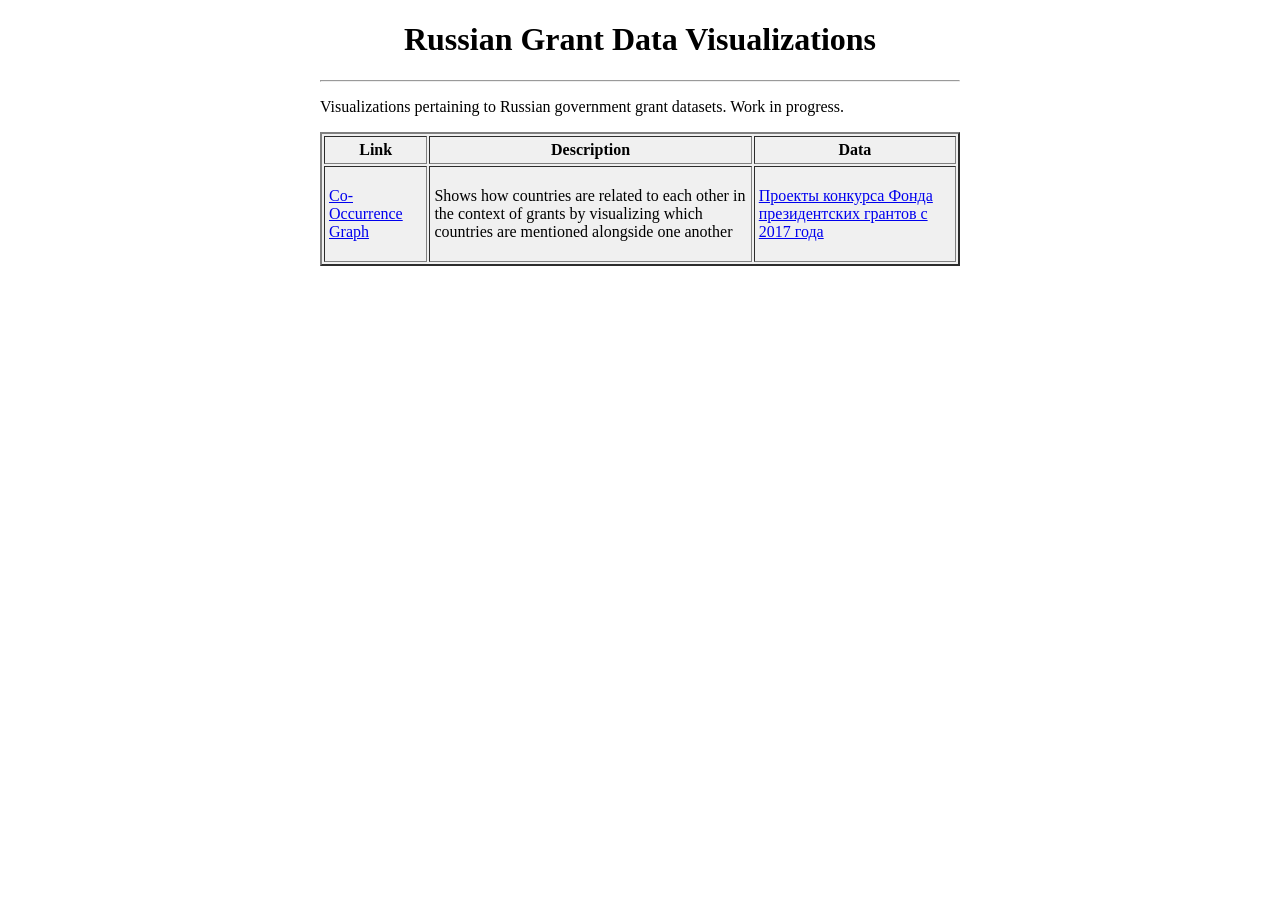
==== web/index.html @ b59f7b50 "Homepage" ====
<!DOCTYPE HTML>
<html>
	<head>
		<title>Russian Government Grant Graph Visualizations</title>
	</head>
	<style>
		h1{
			text-align: center;
		}
		body{
			margin-left: 25%;
			margin-right: 25%;
		}
		table {
 			border-collapse: separate; 
			border-spacing: 2px;       
			border: 2px outset #808080; 
			background-color: #f0f0f0;
		}
		th,td{
			border: 1px inset #808080;
			padding: 4px;
		}

	</style>
	<body>
		<h1>Russian Grant Data Visualizations</h1>
		<hr>
		<p>Visualizations pertaining to Russian government grant datasets. Work in progress.</p>
		<table>
			<tr>
				<th>Link</th>
				<th>Description</th>
				<th>Data</th>
			</tr>
			<tr>
				<td><a href="/co-occurrence/">Co-Occurrence Graph</a></td>
				<td><p>Shows how countries are related to each other in the context of grants by visualizing which countries are mentioned alongside one another</p></td>
				<td><a href="https://tochno.st/datasets/pres_grants">Проекты конкурса Фонда президентских грантов c 2017 года</a></td>
			</tr>
	</body>
</html>
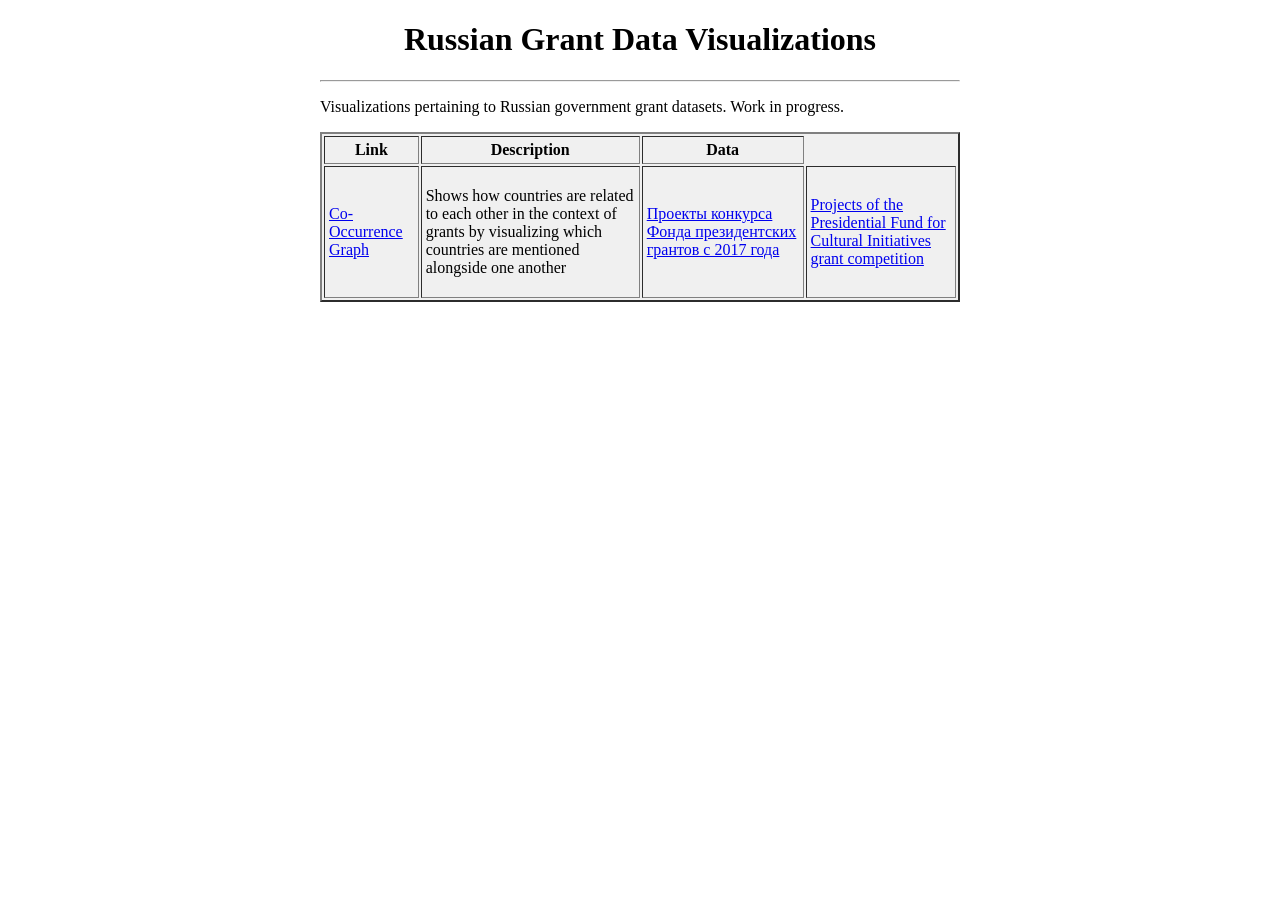
==== commit 981134b4: "Add link for Cultural Initiatives grant projects" ====
--- a/web/index.html
+++ b/web/index.html
@@ -34,9 +34,10 @@
 				<th>Data</th>
 			</tr>
 			<tr>
-				<td><a href="/co-occurrence/">Co-Occurrence Graph</a></td>
+				<td><a href="/grant-data-visualization/co-occurrence/">Co-Occurrence Graph</a></td>
 				<td><p>Shows how countries are related to each other in the context of grants by visualizing which countries are mentioned alongside one another</p></td>
 				<td><a href="https://tochno.st/datasets/pres_grants">Проекты конкурса Фонда президентских грантов c 2017 года</a></td>
+				<td><a href="https://therussiaprogram.org/data-tools/cultural_grants">Projects of the Presidential Fund for Cultural Initiatives grant competition</a></td>
 			</tr>
 	</body>
 </html>
